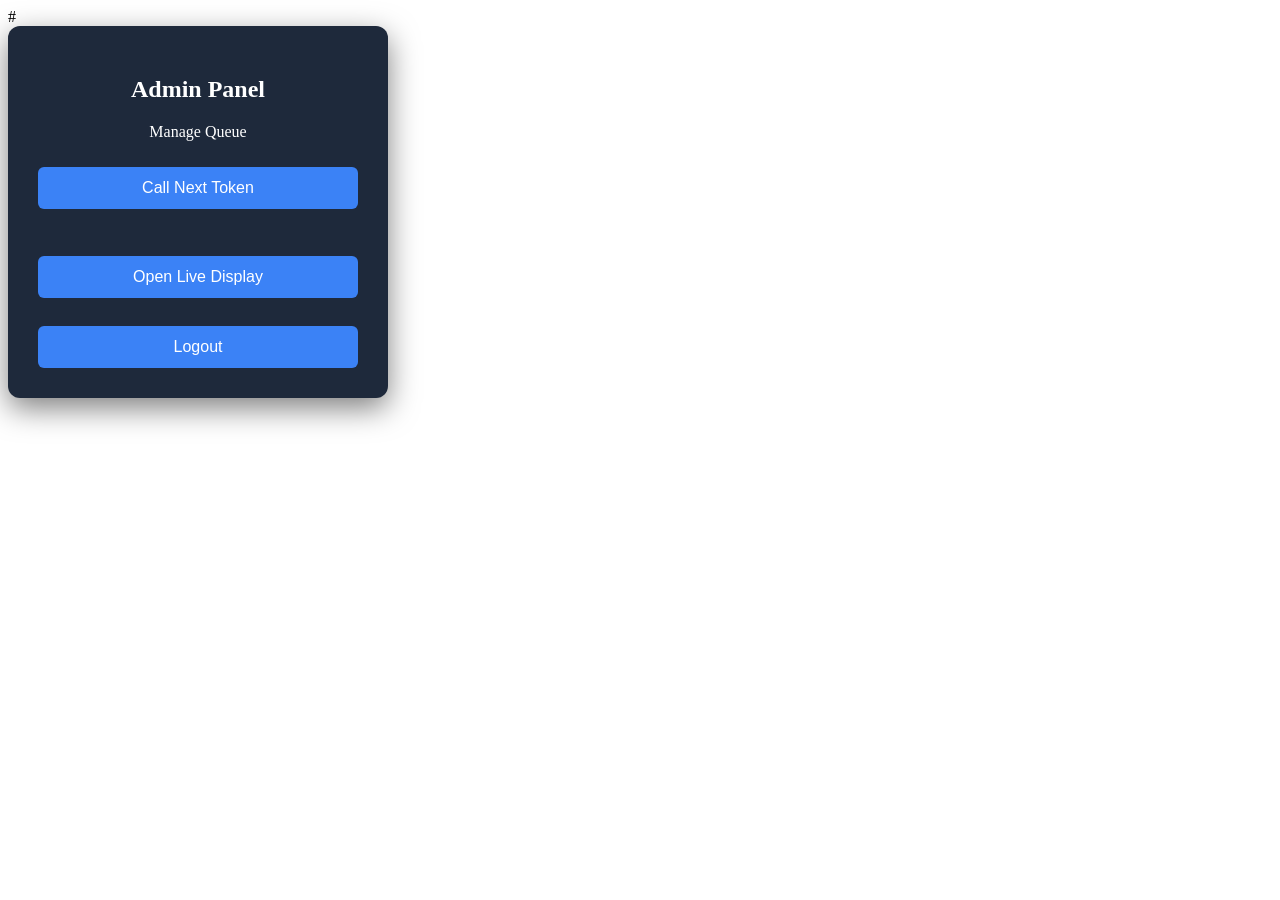
==== admin.html @ 728fe08b "Rename admin.html.md to admin.html" ====
#   
<!DOCTYPE html>  
<html>  
<head>  
<title>Admin Panel</title>  
<link rel="stylesheet" href="style.css">  
</head>  
<body>  
  
<div class="card">  
  
<h2>Admin Panel</h2>  
  
<p>Manage Queue</p>  
  
<button onclick="nextToken()">Call Next Token</button>  
  
<h3 id="adminInfo"></h3>  
  
<br>  
  
<a href="display.html">  
<button>Open Live Display</button>  
</a>  
  
<br><br>  
  
<button onclick="logout()">Logout</button>  
  
</div>  
  
<script src="app.js"></script>  
  
</body>  
</html>
---- style.css ----
#   
body{  
margin:0;  
font-family:Arial;  
background:linear-gradient(135deg,#0f172a,#1e293b);  
height:100vh;  
display:flex;  
justify-content:center;  
align-items:center;  
}  
  
.card{  
background:#1e293b;  
padding:30px;  
border-radius:12px;  
width:320px;  
text-align:center;  
color:white;  
box-shadow:0 10px 30px rgba(0,0,0,0.5);  
}  
  
input,select{  
width:100%;  
padding:10px;  
margin:10px 0;  
border:none;  
border-radius:6px;  
}  
  
button{  
width:100%;  
padding:12px;  
margin-top:10px;  
border:none;  
background:#3b82f6;  
color:white;  
border-radius:6px;  
cursor:pointer;  
font-size:16px;  
}  
  
button:hover{  
background:#2563eb;  
}  
  
a{  
color:#3b82f6;  
text-decoration:none;  
}
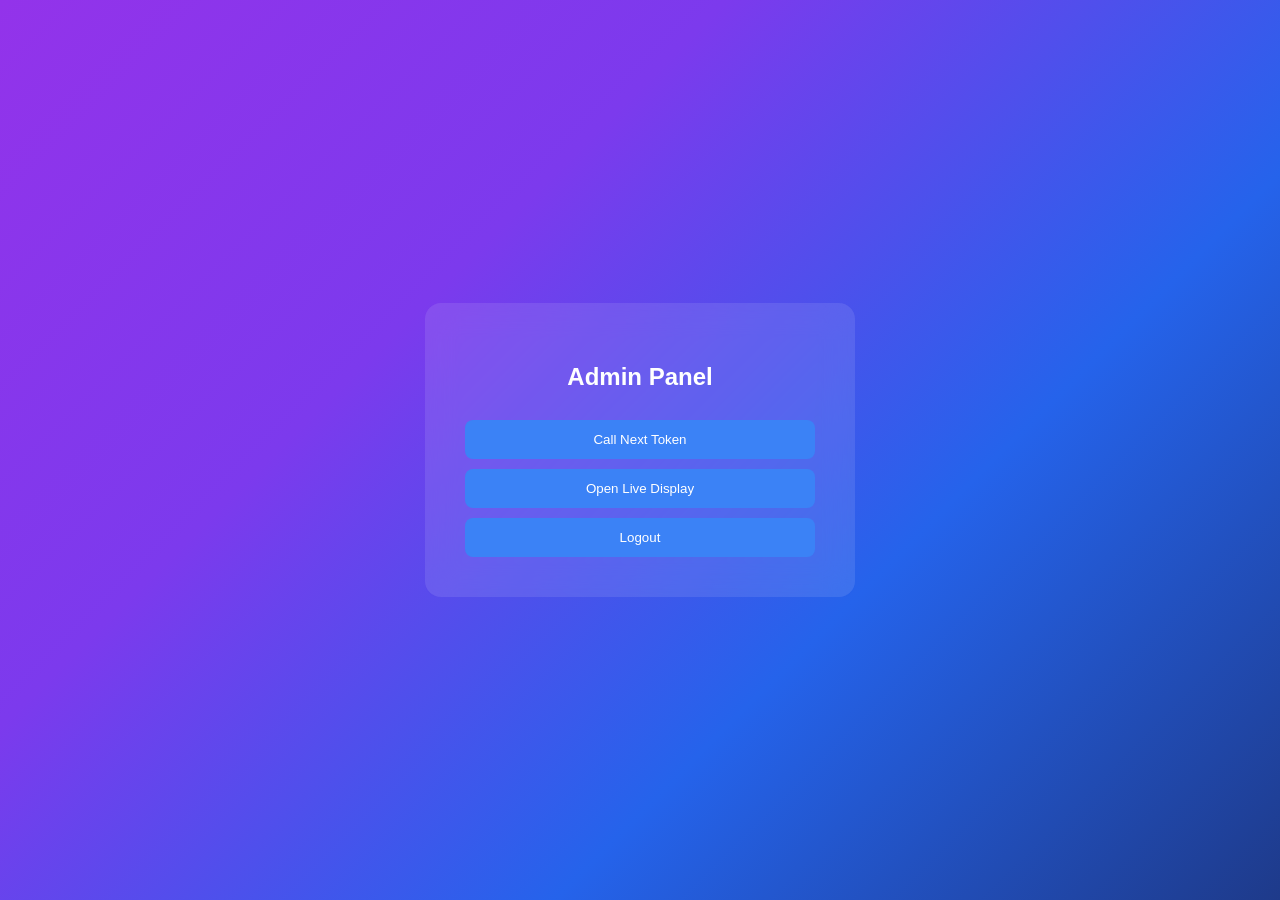
==== commit 1f7ed9e2: "Revamp admin.html with new styles and structure Updated the admin panel layout and styles." ====
--- a/admin.html
+++ b/admin.html
@@ -1,35 +1,62 @@
-#   
-<!DOCTYPE html>  
-<html>  
-<head>  
-<title>Admin Panel</title>  
-<link rel="stylesheet" href="style.css">  
-</head>  
-<body>  
-  
-<div class="card">  
-  
-<h2>Admin Panel</h2>  
-  
-<p>Manage Queue</p>  
-  
-<button onclick="nextToken()">Call Next Token</button>  
-  
-<h3 id="adminInfo"></h3>  
-  
-<br>  
-  
-<a href="display.html">  
-<button>Open Live Display</button>  
-</a>  
-  
-<br><br>  
-  
-<button onclick="logout()">Logout</button>  
-  
-</div>  
-  
-<script src="app.js"></script>  
-  
-</body>  
-</html>  
+
+<!DOCTYPE html>
+<html>
+<head>
+<title>Admin Panel</title>
+
+<style>
+body{
+margin:0;
+font-family:'Segoe UI',sans-serif;
+background:linear-gradient(-45deg,#1e3a8a,#2563eb,#7c3aed,#9333ea);
+height:100vh;
+display:flex;
+justify-content:center;
+align-items:center;
+color:white;
+}
+
+.card{
+background:rgba(255,255,255,0.1);
+backdrop-filter:blur(15px);
+padding:40px;
+border-radius:16px;
+text-align:center;
+width:350px;
+}
+
+button{
+padding:12px;
+width:100%;
+margin-top:10px;
+border:none;
+border-radius:8px;
+background:#3b82f6;
+color:white;
+cursor:pointer;
+}
+
+</style>
+</head>
+
+<body>
+
+<div class="card">
+
+<h2>Admin Panel</h2>
+
+<button onclick="nextToken()">Call Next Token</button>
+
+<div id="adminInfo"></div>
+
+<a href="display.html">
+<button>Open Live Display</button>
+</a>
+
+<button onclick="logout()">Logout</button>
+
+</div>
+
+<script src="app.js"></script>
+</body>
+</html>
